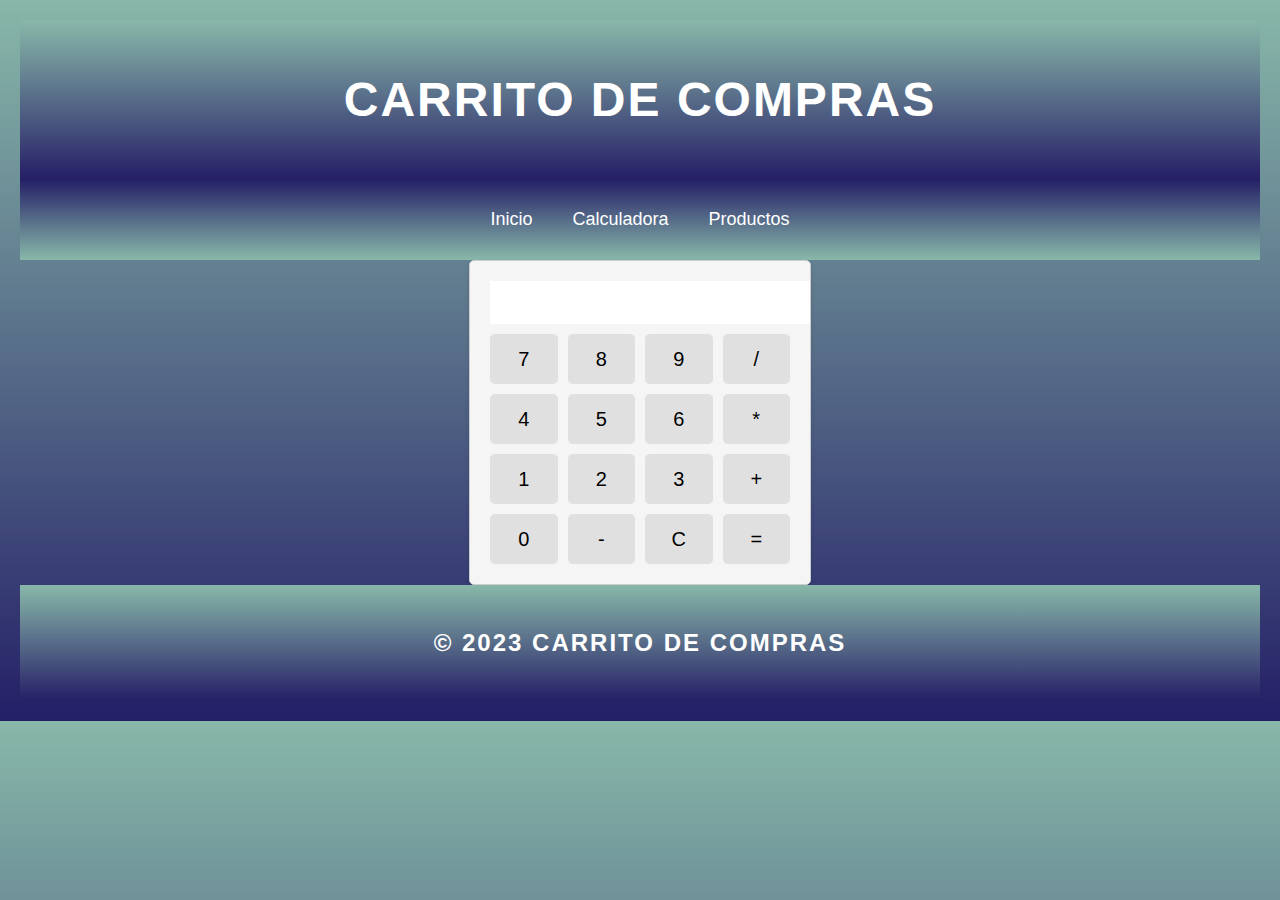
==== caculadora.html @ 7178e9b3 "Initial commit" ====
<!DOCTYPE html>
<html>
<head>
  <title>Carrito de Compras</title>
  <link rel="stylesheet" type="text/css" href="styles.css">
</head>
<body>
  <header class="titulo">
    <h1>Carrito de Compras</h1>
  </header>

  <!-- Barra de navegación -->
  <nav class="navegacion">
    <a href="index.html">Inicio</a>
    <a href="caculadora.html">Calculadora</a>
    <a href="#">Productos</a>
  </nav>

  <div class="calculator">
    <input type="text" id="result" readonly>
  
    <div class="buttons">
      <button onclick="appendNumber(7)">7</button>
      <button onclick="appendNumber(8)">8</button>
      <button onclick="appendNumber(9)">9</button>
      <button onclick="appendOperator('/')">/</button>
      <button onclick="appendNumber(4)">4</button>
      <button onclick="appendNumber(5)">5</button>
      <button onclick="appendNumber(6)">6</button>
      <button onclick="appendOperator('*')">*</button>
      <button onclick="appendNumber(1)">1</button>
      <button onclick="appendNumber(2)">2</button>
      <button onclick="appendNumber(3)">3</button>
      <button onclick="appendOperator('+')">+</button>
      <button onclick="appendNumber(0)">0</button>
      <button onclick="appendOperator('-')">-</button>
      <button onclick="clearResult()">C</button>
      <button onclick="calculate()">=</button>
    </div>
  </div>

  
  <footer>
    <p>&copy; 2023 Carrito de Compras</p>
  </footer>


  <script src="java.js"></script>
</body>
</html>
---- styles.css ----
/* Estilos generales */
body {
  font-family: Arial, sans-serif;
  margin: 0;
  padding: 20px;
  color: black;
  background: linear-gradient(to bottom, #88b8a9, #241f67);

}

.container {
  max-width: 960px;
  margin: 20px auto;
  padding: 20px;
}

/* Estilos del header */
.titulo {
  text-align: center;
  padding: 20px 0;
  background: linear-gradient(to bottom, #88b8a9, #261f67);
  color: #fff;
  font-size: 24px;
  font-weight: bold;
  text-transform: uppercase;
  letter-spacing: 2px;
}

/* Estilos de la barra de navegación */
.navegacion {
  display: flex;
  justify-content: center;
  align-items: center;
  padding: 20px;
  background: linear-gradient(to bottom, #241f67, #88b8a9);
}

.navegacion a {
  color: #fff;
  text-decoration: none;
  font-size: 18px;
  margin: 0 10px;
  padding: 10px;
  border-radius: 4px;
  transition: background-color 0.3s ease;
}

.navegacion a:hover {
  background-color: #2a9d9a;
}

.navegacion a.active {
  background-color: #2a9d9a;
}


/* Estilos de los productos */
.products {
  display: flex;
  justify-content: space-between;
  flex-wrap: wrap;
}

.product {
  flex-basis: 30%;
  margin-bottom: 20px;
  padding: 20px;
  text-align: center;
  position: relative;
}

.product img {
  width: 100%;
  height: auto;
  object-fit: cover;
  border: 1px solid #ccc;
  border-radius: 4px;
  transition: transform 0.3s ease;
}

.product:hover img {
  transform: scale(1.1);
}

.product .image-overlay {
  position: absolute;
  top: 0;
  left: 0;
  width: 100%;
  height: 100%;
  background-color: rgba(0, 0, 0, 0.7);
  color: #fff;
  opacity: 0;
  transition: opacity 0.3s ease;
  display: flex;
  align-items: center;
  justify-content: center;
  flex-direction: column;
  text-align: center;
}

.product:hover .image-overlay {
  opacity: 1;
}

.product .image-overlay h3 {
  font-size: 18px;
  margin-bottom: 10px;
}

.product .image-overlay p {
  font-size: 12px;
  margin-bottom: 0;
}

/* Estilos del carrito de compras */
.cart {
  margin-top: 40px;
  text-align: center;
  padding: 20px 0;
  background: linear-gradient(to bottom, #88b8a9, #261f67);
  color: #fff;
  font-size: 24px;
  font-weight: bold;
  text-transform: uppercase;
  letter-spacing: 2px;
}


.cart ul {
  list-style-type: none;
  padding: 0;
}

.cart li {
  margin-bottom: 5px;
}

/* Galería de imágenes */
section {
  display: flex;
  width: 600px;
  height: 430px;
  justify-content: center;
}

section img {
  width: 0px;
  flex-grow: 1;
  object-fit: cover;
  opacity: .8;
  transition: .5s ease;
}

section img:hover {
  cursor: crosshair;
  width: 300px;
  opacity: 1;
  filter: contrast(120%);
}

/* Estilos del footer */
footer {
  text-align: center;
  padding: 20px ;
  background: linear-gradient(to bottom, #88b8a9, #261f67);
  color: #fff;
  font-size: 24px;
  font-weight: bold;
  text-transform: uppercase;
  letter-spacing: 2px;
}

/* Estilos de la calculadora */
.calculator {
  width: 300px;
  margin: 0 auto;
  padding: 20px;
  border: 1px solid #ccc;
  border-radius: 5px;
  text-align: center;
  background-color: #f5f5f5;
  box-shadow: 0 2px 5px rgba(0, 0, 0, 0.1);
}

.calculator input[type="text"] {
  width: 100%;
  margin-bottom: 10px;
  padding: 10px;
  font-size: 20px;
  border: none;
  background-color: #fff;
  text-align: right;
}

.calculator .buttons {
  display: grid;
  grid-template-columns: repeat(4, 1fr);
  grid-gap: 10px;
}

.calculator .buttons button {
  width: 100%;
  height: 50px;
  font-size: 20px;
  color: #000;
  background-color: #e0e0e0;
  border: none;
  border-radius: 5px;
  cursor: pointer;
  transition: background-color 0.3s ease;
}

.calculator .buttons button:hover {
  background-color: #d3d3d3;
}

.calculator .buttons .operator {
  background-color: #ff9500;
  color: #fff;
}

.calculator .buttons .operator:hover {
  background-color: #ff7f00;
}

.calculator .buttons .equal {
  background-color: #ff2d55;
  color: #fff;
}

.calculator .buttons .equal:hover {
  background-color: #ff184d;
}

.calculator .buttons .clear {
  grid-column: 1 / span 2;
  background-color: #bdc3c7;
  color: #fff;
}

.calculator .buttons .clear:hover {
  background-color: #9b9fa1;
}

/* Estilo del botón de finalizar compra */
.checkout-btn {
  background-color: #2a9d9a;
  color: #fff;
  border: none;
  border-radius: 4px;
  padding: 10px 20px;
  font-size: 16px;
  cursor: pointer;
  transition: background-color 0.3s ease;
}

.checkout-btn:hover {
  background-color: #218c89;
}

/* Animación al colocar el puntero sobre el botón */
.checkout-btn:hover {
  animation: scaleButton 0.3s ease;
}

@keyframes scaleButton {
  0% {
    transform: scale(1);
  }
  50% {
    transform: scale(1.1);
  }
  100% {
    transform: scale(1);
  }
}
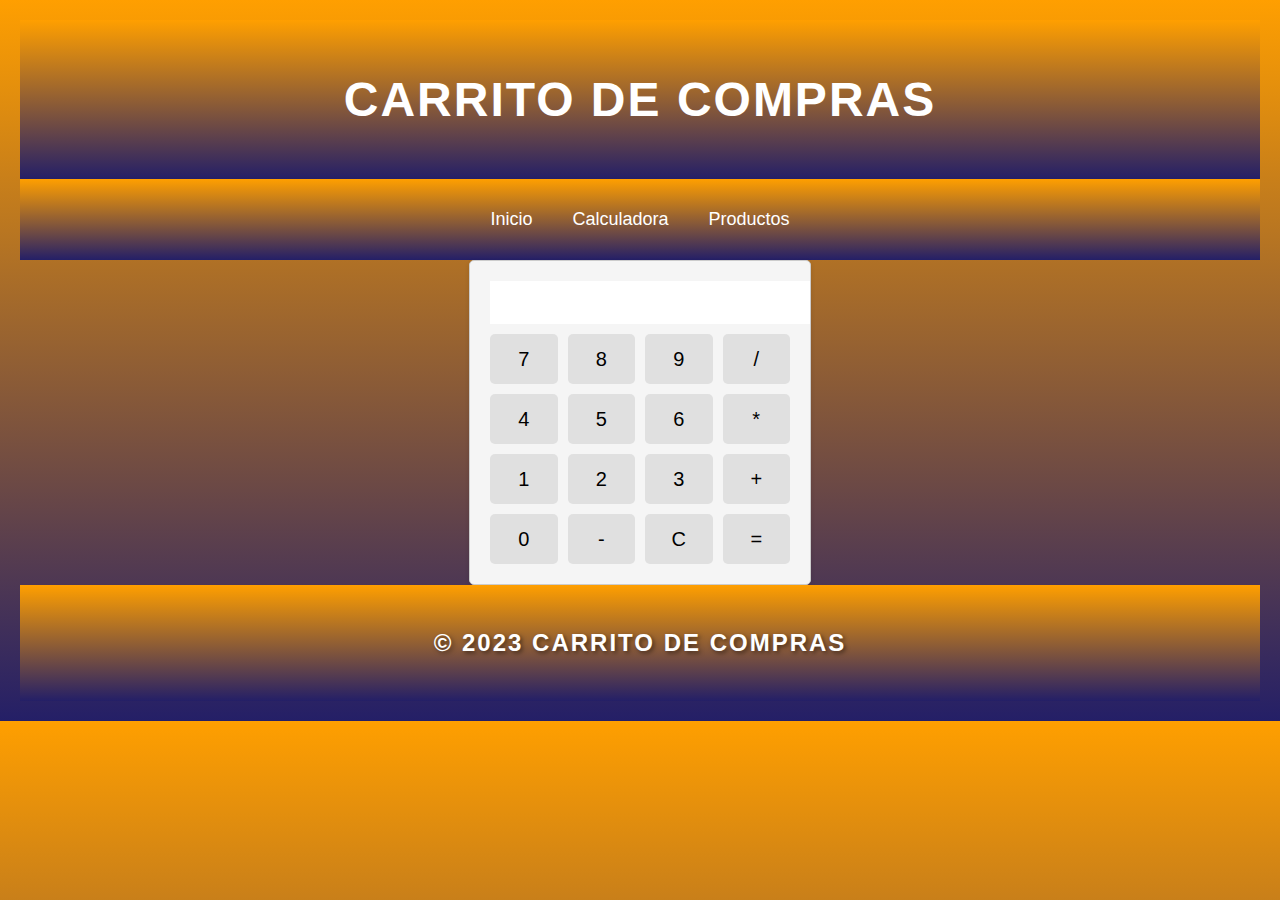
==== commit 845e6f28: "cambio completo de la pagina" ====
--- a/caculadora.html
+++ b/caculadora.html
@@ -13,7 +13,7 @@
   <nav class="navegacion">
     <a href="index.html">Inicio</a>
     <a href="caculadora.html">Calculadora</a>
-    <a href="#">Productos</a>
+    <a href="producto.html">Productos</a>
   </nav>
 
   <div class="calculator">
--- a/styles.css
+++ b/styles.css
@@ -4,7 +4,7 @@
   margin: 0;
   padding: 20px;
   color: black;
-  background: linear-gradient(to bottom, #88b8a9, #241f67);
+  background: linear-gradient(to bottom, #ff9f00, #241f67);
 
 }
 
@@ -18,7 +18,7 @@
 .titulo {
   text-align: center;
   padding: 20px 0;
-  background: linear-gradient(to bottom, #88b8a9, #261f67);
+  background: linear-gradient(to bottom, #ff9f00, #241f67);
   color: #fff;
   font-size: 24px;
   font-weight: bold;
@@ -32,7 +32,7 @@
   justify-content: center;
   align-items: center;
   padding: 20px;
-  background: linear-gradient(to bottom, #241f67, #88b8a9);
+  background: linear-gradient(to bottom, #ff9f00, #241f67);
 }
 
 .navegacion a {
@@ -57,12 +57,12 @@
 /* Estilos de los productos */
 .products {
   display: flex;
-  justify-content: space-between;
   flex-wrap: wrap;
+  justify-content: flex-start;
 }
 
 .product {
-  flex-basis: 30%;
+  width: 100%;
   margin-bottom: 20px;
   padding: 20px;
   text-align: center;
@@ -70,9 +70,9 @@
 }
 
 .product img {
-  width: 100%;
+  max-width: 100%;
   height: auto;
-  object-fit: cover;
+  object-fit: contain;
   border: 1px solid #ccc;
   border-radius: 4px;
   transition: transform 0.3s ease;
@@ -118,12 +118,13 @@
   margin-top: 40px;
   text-align: center;
   padding: 20px 0;
-  background: linear-gradient(to bottom, #88b8a9, #261f67);
+  background: linear-gradient(to bottom, #ff9f00, #241f67);
   color: #fff;
   font-size: 24px;
   font-weight: bold;
   text-transform: uppercase;
   letter-spacing: 2px;
+  text-shadow: 2px 2px 4px rgba(0, 0, 0, 0.5);
 }
 
 
@@ -135,6 +136,78 @@
 .cart li {
   margin-bottom: 5px;
 }
+
+.cart .cart-icon {
+  position: absolute;
+  top: -10px;
+  right: -10px;
+  background-color: #ff4b5c;
+  color: #fff;
+  font-size: 14px;
+  width: 20px;
+  height: 20px;
+  border-radius: 50%;
+  display: flex;
+  align-items: center;
+  justify-content: center;
+  z-index: 2;
+  transition: transform 0.3s ease;
+}
+
+.cart .cart-icon.added {
+  transform: scale(1.2);
+   }
+
+   .cart-icon-container {
+    position: fixed;
+    top: 50%;
+    right: 20px;
+    transform: translateY(-50%);
+    z-index: 999;
+  }
+  
+  .cart-icon {
+    position: relative;
+    display: inline-block;
+    width: 50px;
+    height: 50px;
+    background-color: #ff6f00; /* Cambiar el color de fondo según tus preferencias */
+    border-radius: 50%;
+    text-align: center;
+    color: #fff;
+    font-size: 24px;
+    line-height: 50px;
+    cursor: pointer;
+    transition: background-color 0.3s ease-in-out;
+  }
+  
+  .cart-icon:hover {
+    background-color: #ff8f00; /* Cambiar el color de fondo en el hover según tus preferencias */
+  }
+  
+  .cart-notification-count {
+    position: absolute;
+    top: -10px;
+    right: -10px;
+    display: inline-block;
+    min-width: 20px;
+    height: 20px;
+    background-color: #ff1744; /* Cambiar el color de fondo del contador según tus preferencias */
+    color: #fff;
+    font-size: 12px;
+    font-weight: bold;
+    border-radius: 50%;
+    padding: 2px;
+    line-height: 1;
+    text-align: center;
+    opacity: 0;
+    transition: opacity 0.3s ease-in-out;
+  }
+  
+  .cart-icon:hover .cart-notification-count {
+    opacity: 1;
+    transition: opacity 0.3s ease-in-out;
+  }
 
 /* Galería de imágenes */
 section {
@@ -163,12 +236,13 @@
 footer {
   text-align: center;
   padding: 20px ;
-  background: linear-gradient(to bottom, #88b8a9, #261f67);
+  background: linear-gradient(to bottom, #ff9f00, #241f67);
   color: #fff;
   font-size: 24px;
   font-weight: bold;
   text-transform: uppercase;
   letter-spacing: 2px;
+  text-shadow: 2px 2px 4px rgba(0, 0, 0, 0.5);
 }
 
 /* Estilos de la calculadora */
@@ -274,4 +348,55 @@
   100% {
     transform: scale(1);
   }
+}
+
+/* Estilos del mensaje de éxito */
+.success-message {
+  display: none;
+  text-align: center;
+  background-color: #2ecc71;
+  color: #fff;
+  padding: 10px;
+  font-size: 16px;
+}
+
+.added-to-cart {
+  display: flex;
+  flex-wrap: wrap;
+}
+
+.added-to-cart .product {
+  width: 50%;
+}
+
+.logo img {
+  display: block;
+  margin: 0 auto;
+  background-color: transparent;
+  max-width: 100%;
+  height: auto;
+}
+/*para titulo, estilos*/
+ .logo h1 {
+  font-size: 32px;
+  margin-bottom: 10px;
+  color: #fff;
+  text-shadow: 2px 2px 4px rgba(0, 0, 0, 0.5);
+  text-align: center;
+}
+
+@keyframes bounce {
+  0% {
+    transform: translateY(-100%);
+  }
+  50% {
+    transform: translateY(50%);
+  }
+  100% {
+    transform: translateY(0);
+  }
+}
+
+.logo h1 {
+  animation: bounce 1s ease;
 }